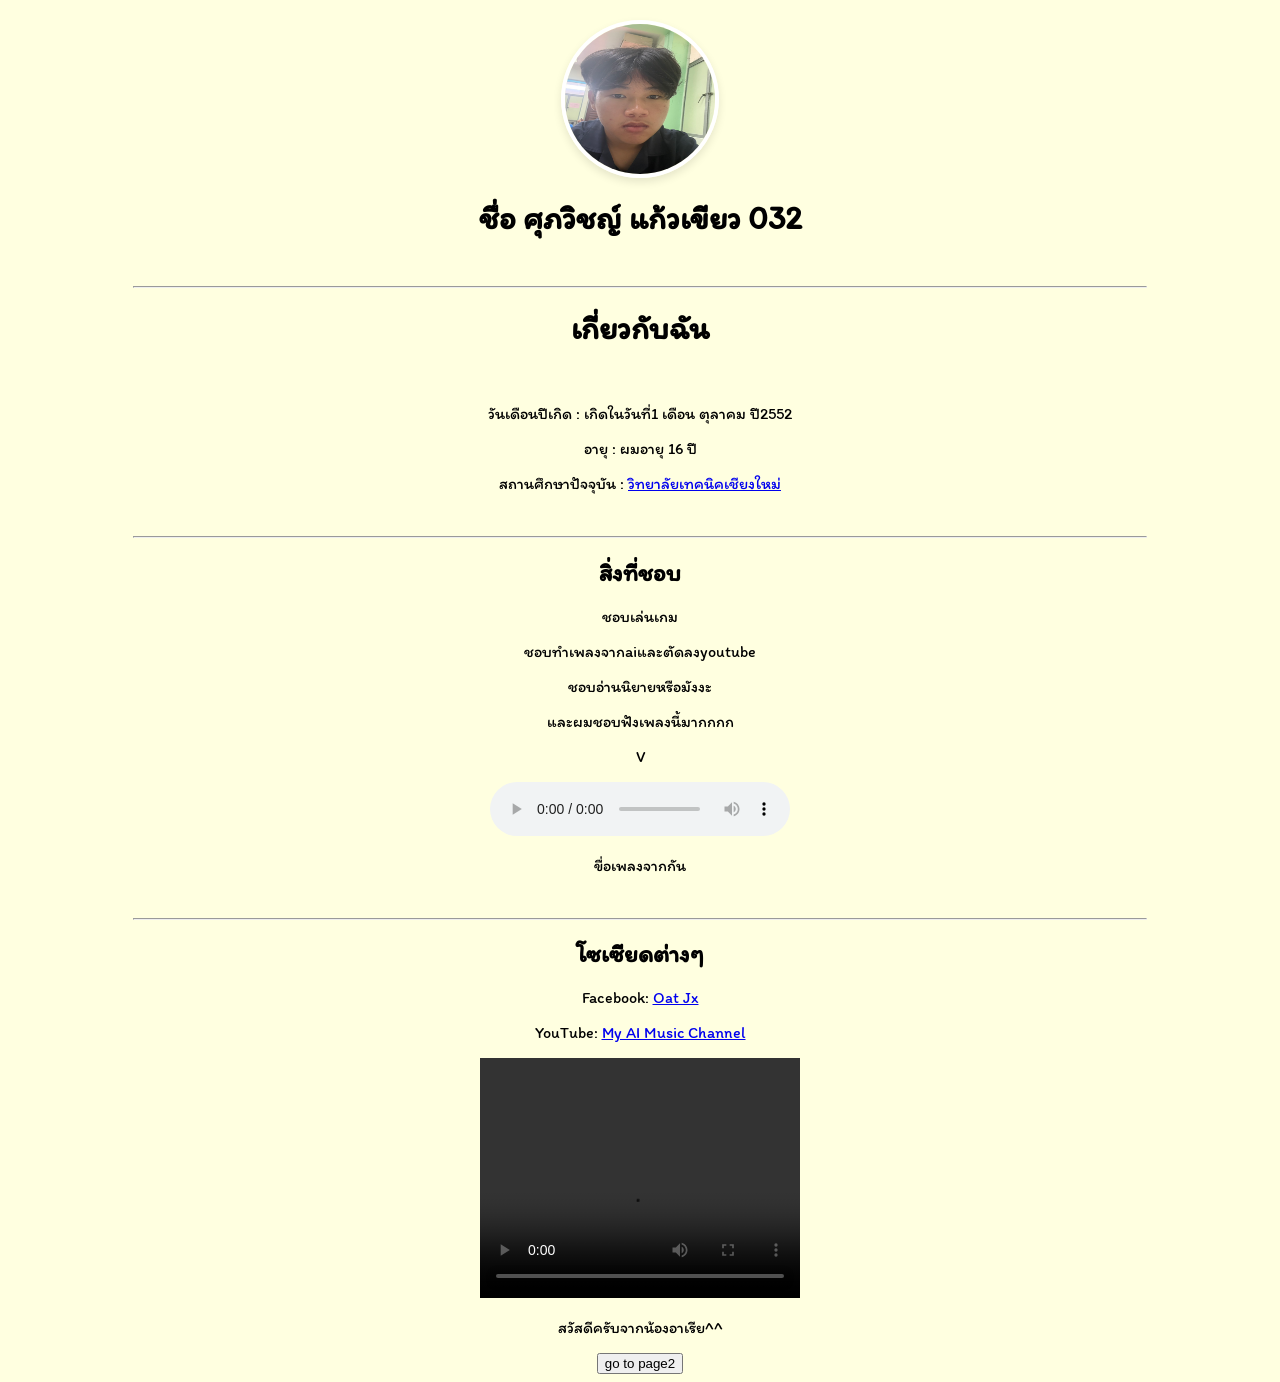
==== index.html @ ec221ab0 "Add files via upload" ====
<!DOCTYPE html>
<html>
<head>
<title>แนะนำตัวเอง</title>

<link rel="preconnect" href="https://fonts.googleapis.com">
<link rel="preconnect" href="https://fonts.gstatic.com" crossorigin>
<link href="https://fonts.googleapis.com/css2?family=Itim&display=swap" rel="stylesheet">

<style>
    /* สไตล์สำหรับรูปโปรไฟล์เพื่อให้ดูเป็นระเบียบ */
    .profile-img {
        width: 150px;      
        height: 150px;      
        border-radius: 50%; 
        border: 4px solid #fff; 
        box-shadow: 0 4px 8px rgba(0,0,0,0.1); 
        display: block;      
        margin: 20px auto;   
    }
</style>

</head>
<body bgcolor="lightyellow" style="font-family: 'Itim', cursive; text-align: center;"> <img src="S__7692294.jpg" alt="รูปโปรไฟล์ของ ศุภวิชญ์" class="profile-img">

    <h1>ชื่อ ศุภวิชญ์ แก้วเขียว 032</h1>

    <br>
    <hr width="80%">

 
    <h1>เกี่ยวกับฉัน</h1>
    <br>
    <p>วันเดือนปีเกิด : เกิดในวันที่1 เดือน ตุลาคม ปี2552</p>
    <p>อายุ : ผมอายุ 16 ปี</p>
    <p>สถานศึกษาปัจจุบัน : <a href="http://www.cmtc.ac.th" target="_blank">วิทยาลัยเทคนิคเชียงใหม่</a></p>

    <br>
    <hr width="80%">

    <h2>สิ่งที่ชอบ</h2>
    <p>ชอบเล่นเกม</p>
    <p>ชอบทำเพลงจากaiและตัดลงyoutube</p>
    <p>ชอบอ่านนิยายหรือมังงะ</p>
    <p>และผมชอบฟังเพลงนี้มากกกก</p>
        <p>V</p>


<audio controls>
  <source src="จากกัน.ogg" type="audio/ogg">
  <source src="จากกัน.mp3" type="audio/mpeg">
Your browser does not support the audio element.
</audio>

<p>ขื่อเพลงจากกัน</p>






    <br>
    <hr width="80%">

    <h2>โซเซียดต่างๆ</h2>

    <p>Facebook: <a href="https://www.facebook.com/suph.wichy.k.w.kheiyw" target="_blank">Oat Jx</a></p>
    <p>YouTube: <a href="https://www.youtube.com/@OriTV44" target="_blank">My AI Music Channel</a></p>



<video width="320" height="240" controls>
  <source src="alyavideo.mp4" type="video/mp4">
  <source src="alyavideo.ogg" type="video/ogg">
Your browser does not support the video tag.
</video>


<p>สวัสดีครับจากน้องอาเรีย^^</p>

<button onclick="document.location='page2.html'">go to page2</button>

    
</body>
</html>
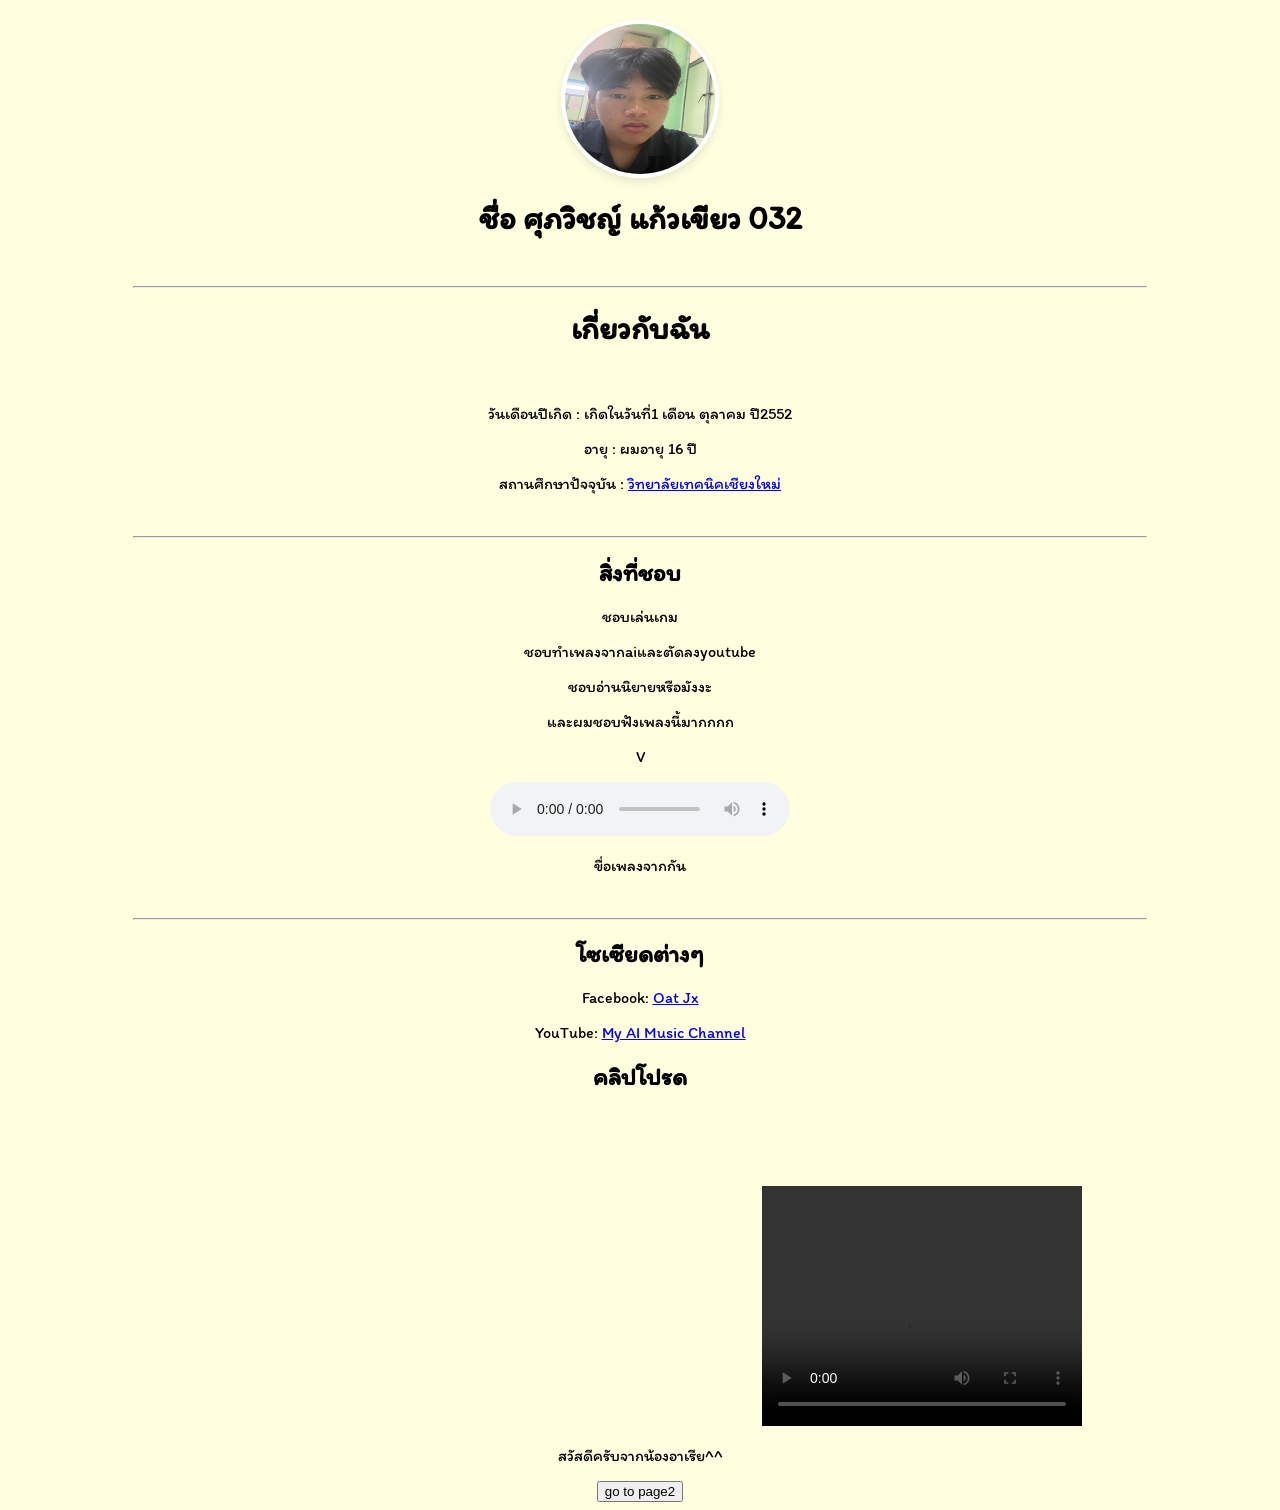
==== commit aca9232c: "Update index.html" ====
--- a/index.html
+++ b/index.html
@@ -69,6 +69,20 @@
 
 
 
+
+    <h2>คลิปโปรด</h2>
+
+<iframe
+    width="560"
+    height="315"
+    src="https://youtube.com/shorts/hGKGo5cQnkc?feature=share"
+    title="YouTube video player"
+    frameborder="0"
+    allowfullscreen>
+</iframe>
+
+
+
 <video width="320" height="240" controls>
   <source src="alyavideo.mp4" type="video/mp4">
   <source src="alyavideo.ogg" type="video/ogg">
@@ -82,4 +96,4 @@
 
     
 </body>
-</html>+</html>
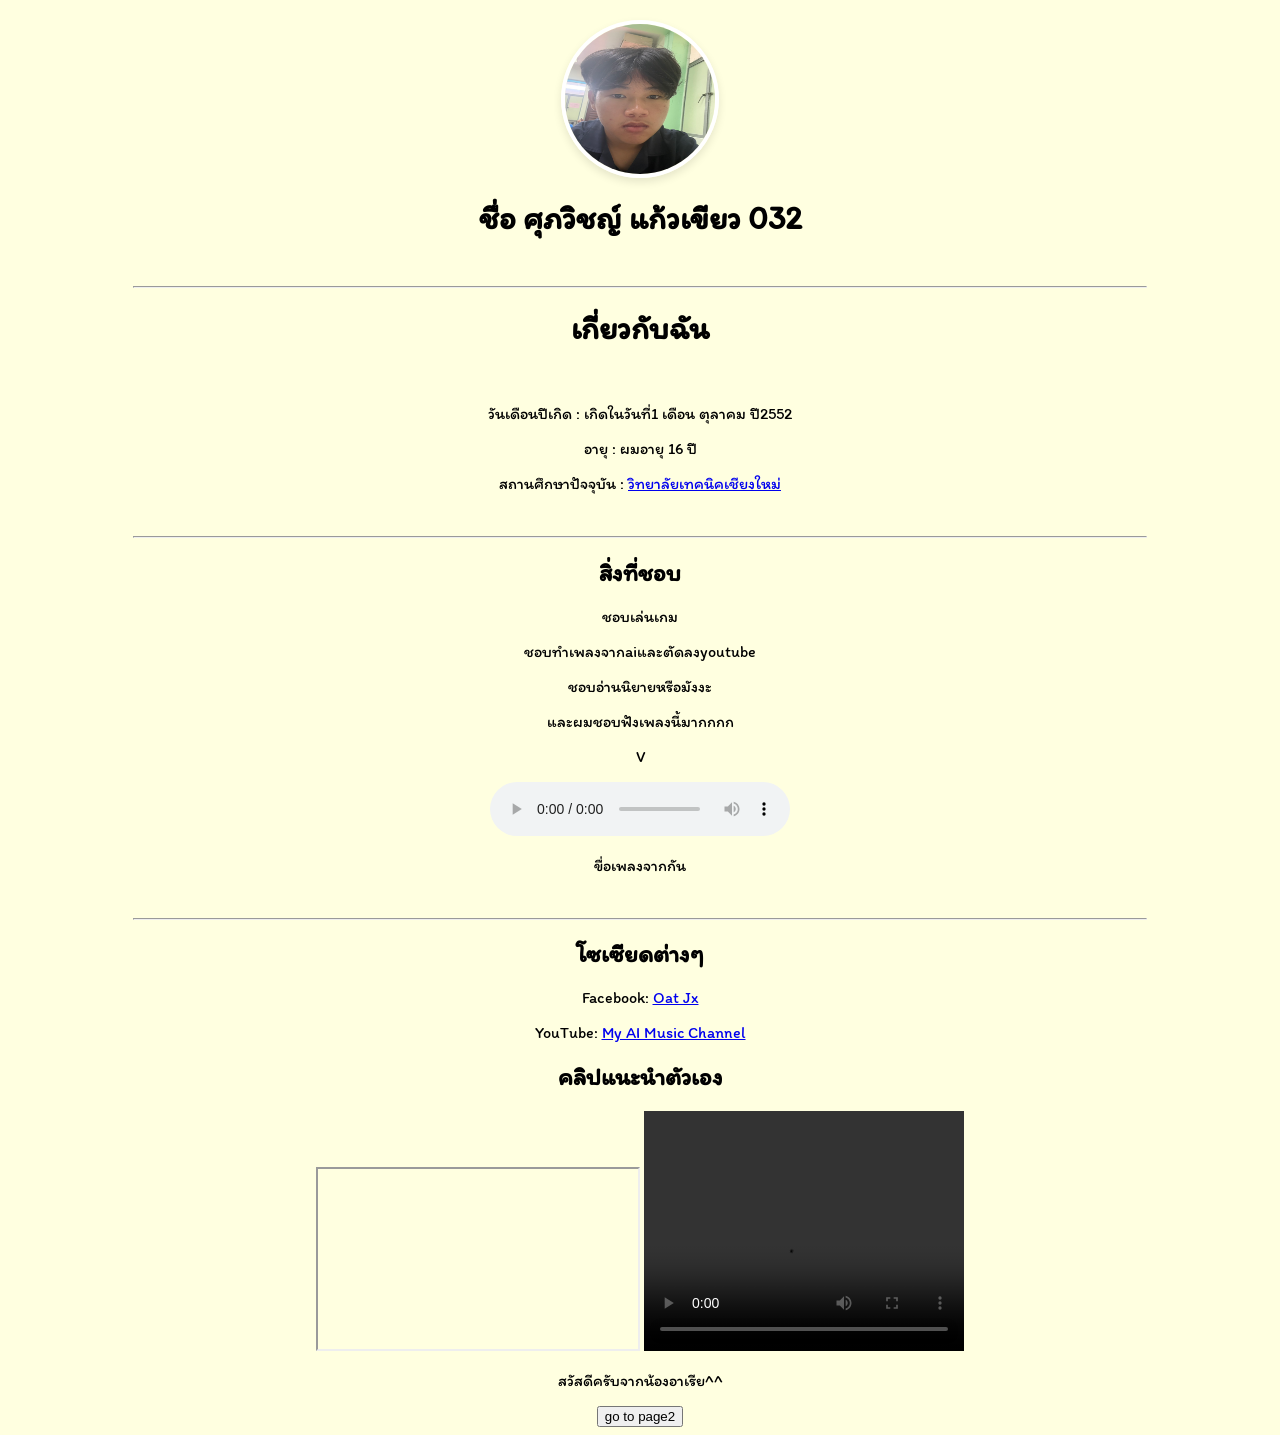
==== commit fdc0287c: "Update index.html" ====
--- a/index.html
+++ b/index.html
@@ -70,17 +70,15 @@
 
 
 
-    <h2>คลิปโปรด</h2>
+    <h2>คลิปแนะนำตัวเอง</h2>
 
 <iframe
-    width="560"
-    height="315"
+    width="320"
+    height="180"
     src="https://youtube.com/shorts/hGKGo5cQnkc?feature=share"
     title="YouTube video player"
-    frameborder="0"
     allowfullscreen>
 </iframe>
-
 
 
 <video width="320" height="240" controls>
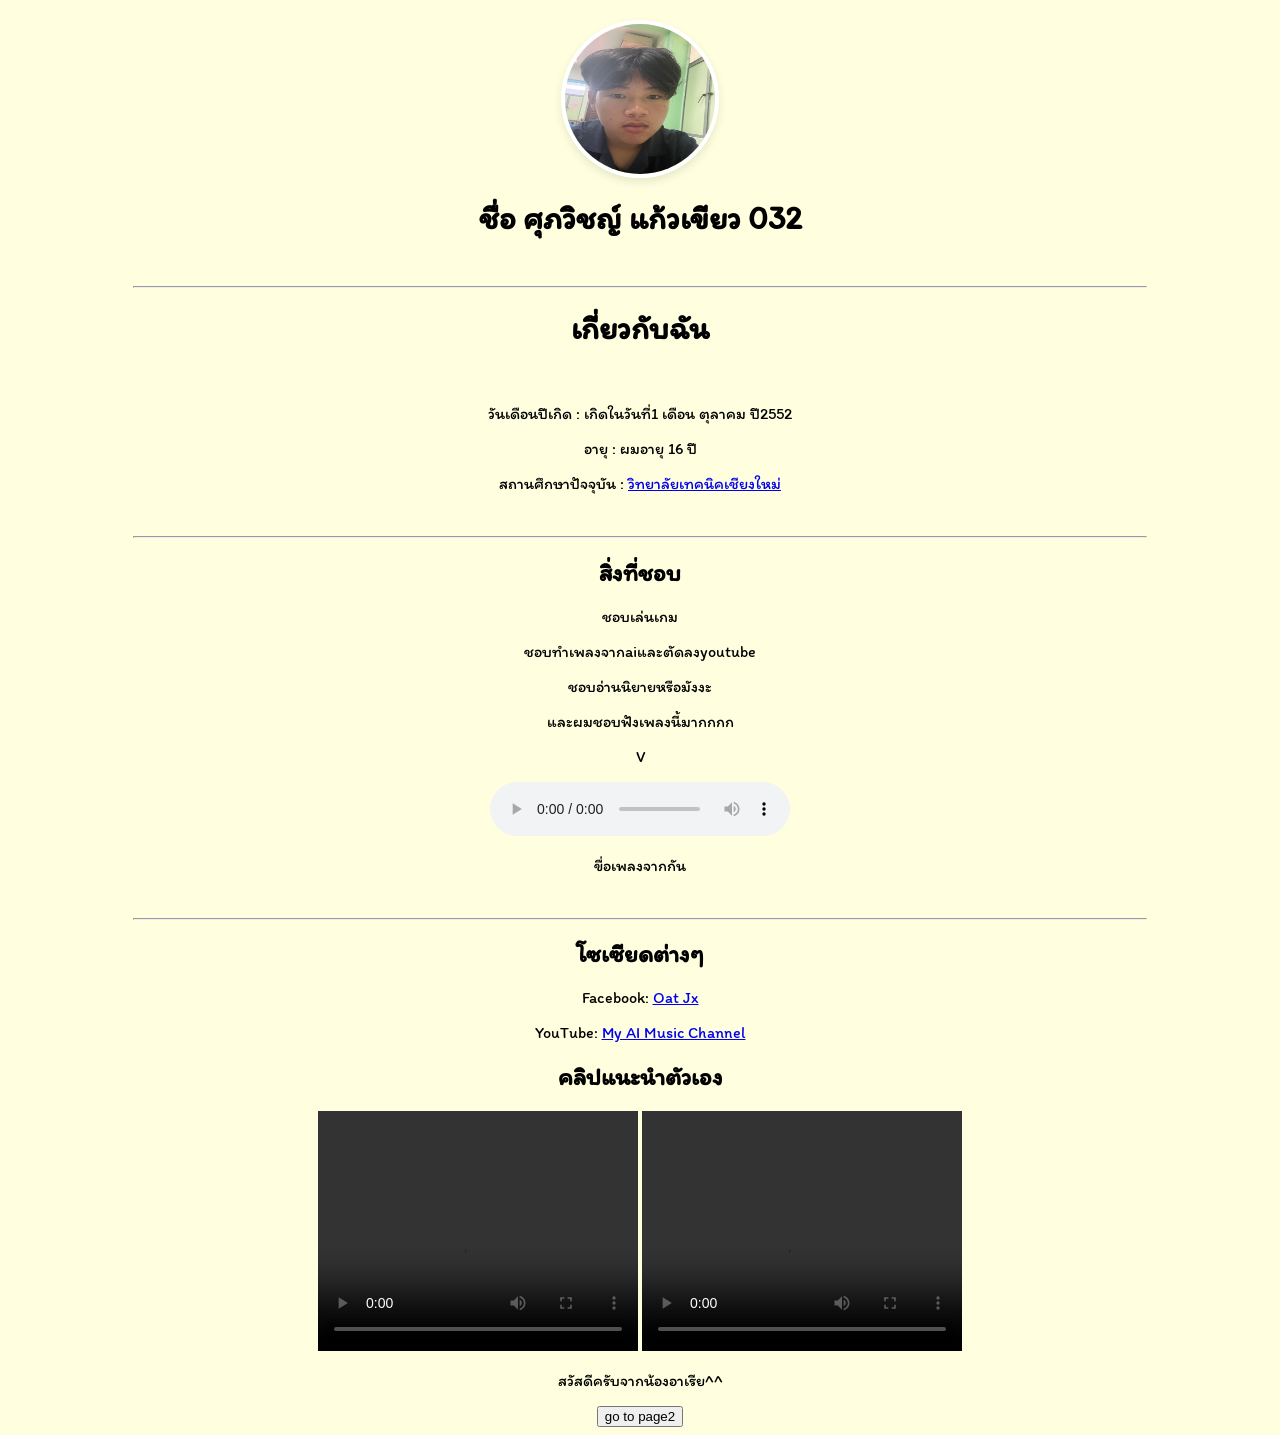
==== commit 9636c862: "Update index.html" ====
--- a/index.html
+++ b/index.html
@@ -72,13 +72,11 @@
 
     <h2>คลิปแนะนำตัวเอง</h2>
 
-<iframe
-    width="320"
-    height="180"
-    src="https://youtube.com/shorts/hGKGo5cQnkc?feature=share"
-    title="YouTube video player"
-    allowfullscreen>
-</iframe>
+<video width="320" height="240" controls>
+  <source src="alyavideo.mp4" type="video/mp4">
+  <source src="alyavideo.ogg" type="video/ogg">
+Your browser does not support the video tag.
+</video>
 
 
 <video width="320" height="240" controls>
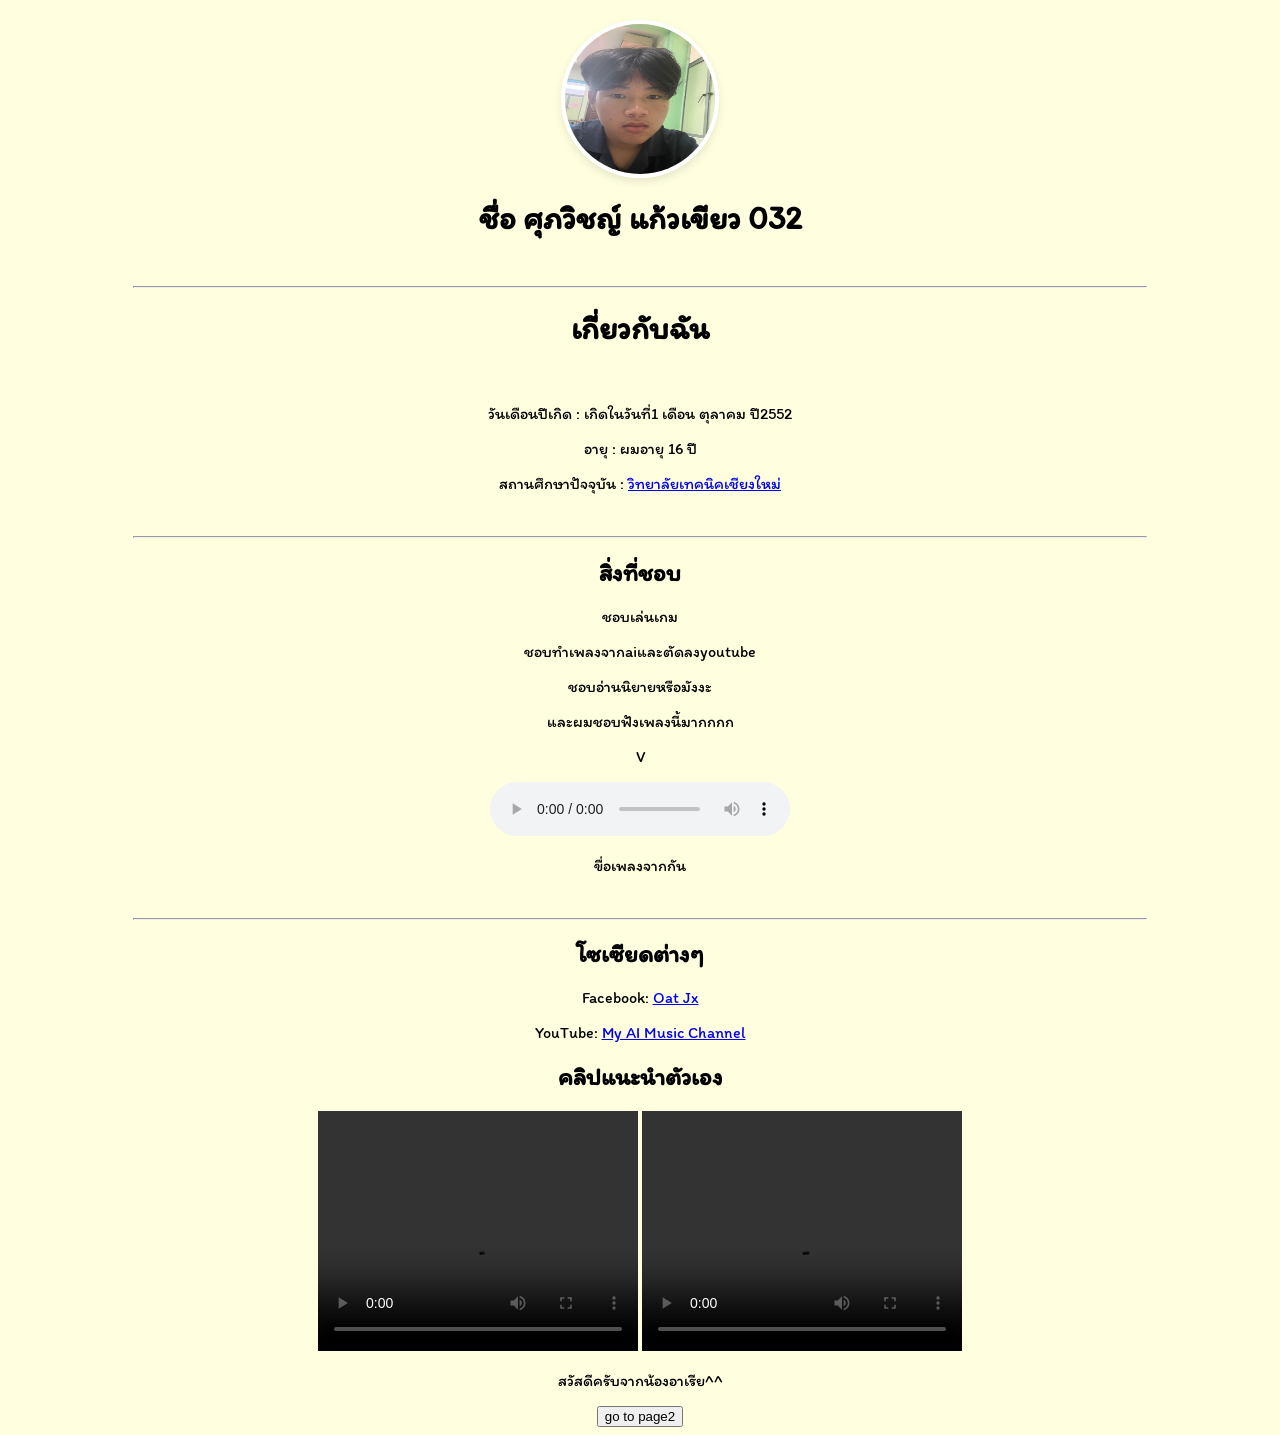
==== commit b0878d8c: "Update index.html" ====
--- a/index.html
+++ b/index.html
@@ -73,8 +73,8 @@
     <h2>คลิปแนะนำตัวเอง</h2>
 
 <video width="320" height="240" controls>
-  <source src="alyavideo.mp4" type="video/mp4">
-  <source src="alyavideo.ogg" type="video/ogg">
+  <source src="803964199.532412.mp4" type="video/mp4">
+  <source src="803964199.532412.ogg" type="video/ogg">
 Your browser does not support the video tag.
 </video>
 
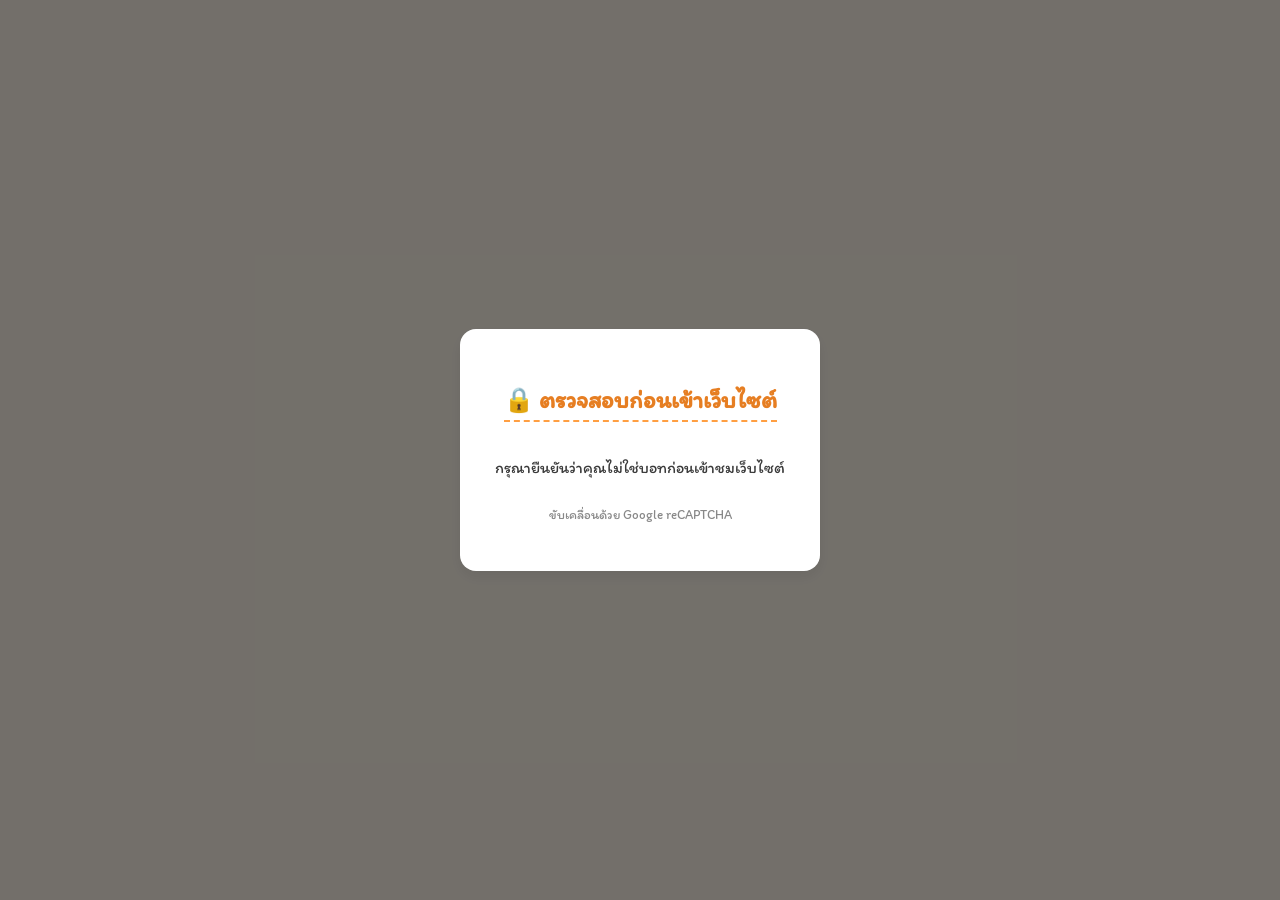
==== commit 81863618: "Add files via upload" ====
--- a/index.html
+++ b/index.html
@@ -1,95 +1,117 @@
-<!DOCTYPE html>
-<html>
-<head>
-<title>แนะนำตัวเอง</title>
-
-<link rel="preconnect" href="https://fonts.googleapis.com">
-<link rel="preconnect" href="https://fonts.gstatic.com" crossorigin>
-<link href="https://fonts.googleapis.com/css2?family=Itim&display=swap" rel="stylesheet">
-
-<style>
-    /* สไตล์สำหรับรูปโปรไฟล์เพื่อให้ดูเป็นระเบียบ */
-    .profile-img {
-        width: 150px;      
-        height: 150px;      
-        border-radius: 50%; 
-        border: 4px solid #fff; 
-        box-shadow: 0 4px 8px rgba(0,0,0,0.1); 
-        display: block;      
-        margin: 20px auto;   
-    }
-</style>
-
-</head>
-<body bgcolor="lightyellow" style="font-family: 'Itim', cursive; text-align: center;"> <img src="S__7692294.jpg" alt="รูปโปรไฟล์ของ ศุภวิชญ์" class="profile-img">
-
-    <h1>ชื่อ ศุภวิชญ์ แก้วเขียว 032</h1>
-
-    <br>
-    <hr width="80%">
-
- 
-    <h1>เกี่ยวกับฉัน</h1>
-    <br>
-    <p>วันเดือนปีเกิด : เกิดในวันที่1 เดือน ตุลาคม ปี2552</p>
-    <p>อายุ : ผมอายุ 16 ปี</p>
-    <p>สถานศึกษาปัจจุบัน : <a href="http://www.cmtc.ac.th" target="_blank">วิทยาลัยเทคนิคเชียงใหม่</a></p>
-
-    <br>
-    <hr width="80%">
-
-    <h2>สิ่งที่ชอบ</h2>
-    <p>ชอบเล่นเกม</p>
-    <p>ชอบทำเพลงจากaiและตัดลงyoutube</p>
-    <p>ชอบอ่านนิยายหรือมังงะ</p>
-    <p>และผมชอบฟังเพลงนี้มากกกก</p>
-        <p>V</p>
-
-
-<audio controls>
-  <source src="จากกัน.ogg" type="audio/ogg">
-  <source src="จากกัน.mp3" type="audio/mpeg">
-Your browser does not support the audio element.
-</audio>
-
-<p>ขื่อเพลงจากกัน</p>
-
-
-
-
-
-
-    <br>
-    <hr width="80%">
-
-    <h2>โซเซียดต่างๆ</h2>
-
-    <p>Facebook: <a href="https://www.facebook.com/suph.wichy.k.w.kheiyw" target="_blank">Oat Jx</a></p>
-    <p>YouTube: <a href="https://www.youtube.com/@OriTV44" target="_blank">My AI Music Channel</a></p>
-
-
-
-
-    <h2>คลิปแนะนำตัวเอง</h2>
-
-<video width="320" height="240" controls>
-  <source src="803964199.532412.mp4" type="video/mp4">
-  <source src="803964199.532412.ogg" type="video/ogg">
-Your browser does not support the video tag.
-</video>
-
-
-<video width="320" height="240" controls>
-  <source src="alyavideo.mp4" type="video/mp4">
-  <source src="alyavideo.ogg" type="video/ogg">
-Your browser does not support the video tag.
-</video>
-
-
-<p>สวัสดีครับจากน้องอาเรีย^^</p>
-
-<button onclick="document.location='page2.html'">go to page2</button>
-
-    
-</body>
-</html>
+<!DOCTYPE html>
+<html lang="th">
+<head>
+<meta charset="UTF-8">
+<title>แนะนำตัวเอง</title>
+<link rel="preconnect" href="https://fonts.googleapis.com">
+<link rel="preconnect" href="https://fonts.gstatic.com" crossorigin>
+<link href="https://fonts.googleapis.com/css2?family=Itim&display=swap" rel="stylesheet">
+<link rel="stylesheet" href="style.css">
+<script src="https://www.google.com/recaptcha/api.js" async defer></script>
+</head>
+<body>
+
+  <!-- ตรวจสอบว่าเป็นบอทหรือคน (Google reCAPTCHA) -->
+  <div id="bot-check-overlay" class="bot-check-overlay">
+    <div class="bot-check-box">
+      <h2>🔒 ตรวจสอบก่อนเข้าเว็บไซต์</h2>
+      <p>กรุณายืนยันว่าคุณไม่ใช่บอทก่อนเข้าชมเว็บไซต์</p>
+      <div class="g-recaptcha"
+           data-sitekey="6LemCV8tAAAAAHoQjgFNvAUSJ3af6sfWineBttFx"
+           data-callback="onBotCheckSuccess">
+      </div>
+      <p style="font-size:13px;color:#888;margin-top:14px;">
+        ขับเคลื่อนด้วย Google reCAPTCHA
+      </p>
+    </div>
+  </div>
+
+  <div id="site-content" style="display:none;">
+  <nav class="navbar">
+    <a href="index.html" class="active">หน้าหลัก</a>
+    <a href="page2.html">ทักษะ &amp; อาชีพในฝัน</a>
+    <a href="page3.html">ตารางกิจวัตร</a>
+  </nav>
+
+  <div class="home-layout">
+
+    <!-- ฝั่งซ้าย: โปรไฟล์ + widget ค้างไว้ตลอด (sticky) -->
+    <aside class="sidebar">
+      <div class="card">
+        <img src="S__7692294.jpg" alt="รูปโปรไฟล์ของ ศุภวิชญ์" class="profile-img">
+        <h1 style="font-size:22px;">ศุภวิชญ์ แก้วเขียว 032</h1>
+        <p>🎂 เกิด 1 ต.ค. 2552</p>
+        <p>🎓 <a href="http://www.cmtc.ac.th" target="_blank">วิทยาลัยเทคนิคเชียงใหม่</a></p>
+      </div>
+
+      <div class="widget">
+        <h3>🌤️ อากาศเชียงใหม่</h3>
+        <div class="weather-icon" id="weather-icon">⏳</div>
+        <div class="weather-temp" id="weather-temp">กำลังโหลด...</div>
+        <div id="weather-desc"></div>
+      </div>
+
+      <div class="widget">
+        <h3>👀 ผู้เข้าชม</h3>
+        <div class="weather-temp" id="visitor-count">กำลังโหลด...</div>
+        <p>ครั้ง</p>
+      </div>
+
+      <div class="widget">
+        <h3>💡 คำแนะนำประจำวัน</h3>
+        <p id="advice-text">กำลังโหลด...</p>
+        <button class="btn" id="advice-refresh" style="font-size:14px;padding:6px 14px;">สุ่มใหม่</button>
+      </div>
+    </aside>
+
+    <!-- ฝั่งขวา: เนื้อหาแบบ bento grid ไม่ไล่บนลงล่างเป็นเส้นตรง -->
+    <main class="main-content">
+      <div class="bento">
+
+        <div class="card">
+          <h2>สิ่งที่ชอบ</h2>
+          <p>🎮 ชอบเล่นเกม</p>
+          <p>🎵 ชอบทำเพลงจาก AI และตัดลง YouTube</p>
+          <p>📖 ชอบอ่านนิยายหรือมังงะ</p>
+        </div>
+
+        <div class="card">
+          <h2>โซเชียลต่างๆ</h2>
+          <p>📘 Facebook: <a href="https://www.facebook.com/suph.wichy.k.w.kheiyw" target="_blank">Oat Jx</a></p>
+          <p>▶️ YouTube: <a href="https://www.youtube.com/@OriTV44" target="_blank">My AI Music Channel</a></p>
+          <p>สวัสดีครับจากน้องอาเรีย^^</p>
+        </div>
+
+        <div class="card span-2">
+          <h2>เพลงที่ชอบฟังมากกกก</h2>
+          <p>ชื่อเพลง จากกัน</p>
+          <audio controls>
+            <source src="จากกัน.ogg" type="audio/ogg">
+            <source src="จากกัน.mp3" type="audio/mpeg">
+            Your browser does not support the audio element.
+          </audio>
+        </div>
+
+        <div class="card span-2">
+          <h2>วิดีโอ</h2>
+          <video controls>
+            <source src="alyavideo.mp4" type="video/mp4">
+            <source src="alyavideo.ogg" type="video/ogg">
+            Your browser does not support the video tag.
+          </video>
+        </div>
+
+        <div class="card span-2" style="text-align:center;">
+          <button class="btn" onclick="document.location='page2.html'">ไปหน้าถัดไป »</button>
+        </div>
+
+      </div>
+    </main>
+
+  </div>
+
+  </div>
+
+<script src="script.js"></script>
+</body>
+</html>
--- a/style.css
+++ b/style.css
@@ -0,0 +1,227 @@
+/* ==== Global ==== */
+:root{
+  --primary:#ff9f43;
+  --primary-dark:#e67e22;
+  --bg:#fff8ec;
+  --card:#ffffff;
+  --text:#3a3a3a;
+  --accent:#4CAF50;
+  --shadow:0 6px 16px rgba(0,0,0,0.08);
+}
+
+*{ box-sizing:border-box; }
+
+body{
+  margin:0;
+  font-family:'Itim','Segoe UI',sans-serif;
+  background:var(--bg);
+  color:var(--text);
+  text-align:center;
+  padding-bottom:40px;
+}
+
+/* ==== Nav ==== */
+.navbar{
+  background:var(--primary);
+  padding:14px 0;
+  box-shadow:var(--shadow);
+  position:sticky;
+  top:0;
+  z-index:100;
+}
+.navbar a{
+  color:#fff;
+  text-decoration:none;
+  font-size:18px;
+  margin:0 16px;
+  padding:8px 14px;
+  border-radius:20px;
+  transition:background .2s ease;
+}
+.navbar a:hover, .navbar a.active{
+  background:var(--primary-dark);
+}
+
+/* ==== Layout container ==== */
+.container{
+  max-width:900px;
+  margin:30px auto;
+  padding:0 20px;
+}
+
+.card{
+  background:var(--card);
+  border-radius:16px;
+  box-shadow:var(--shadow);
+  padding:30px;
+  margin-bottom:24px;
+}
+
+.profile-img{
+  width:150px;
+  height:150px;
+  object-fit:cover;
+  border-radius:50%;
+  border:4px solid var(--primary);
+  box-shadow:var(--shadow);
+  display:block;
+  margin:0 auto 16px;
+}
+
+h1{ color:var(--primary-dark); margin-top:0; }
+h2{ color:var(--primary-dark); border-bottom:2px dashed var(--primary); display:inline-block; padding-bottom:6px; }
+h3{ color:#555; }
+
+.info-row{
+  display:flex;
+  flex-wrap:wrap;
+  justify-content:center;
+  gap:10px;
+  margin:8px 0;
+}
+.info-row p{ margin:4px 0; }
+
+/* ==== Buttons ==== */
+.btn{
+  display:inline-block;
+  background:var(--primary);
+  color:#fff;
+  border:none;
+  padding:10px 20px;
+  margin:6px;
+  border-radius:8px;
+  cursor:pointer;
+  font-size:16px;
+  font-family:inherit;
+  transition:background .2s ease;
+}
+.btn:hover{ background:var(--primary-dark); }
+
+/* ==== Widgets (weather + visitor counter) ==== */
+.widget-row{
+  display:flex;
+  flex-wrap:wrap;
+  gap:20px;
+  justify-content:center;
+  margin-bottom:24px;
+}
+
+.widget{
+  flex:1 1 260px;
+  max-width:320px;
+  background:linear-gradient(135deg,#fff,#fff3e0);
+  border-radius:16px;
+  box-shadow:var(--shadow);
+  padding:20px;
+}
+.widget h3{ margin-top:0; }
+.weather-icon{ font-size:42px; }
+.weather-temp{ font-size:28px; font-weight:bold; color:var(--primary-dark); }
+
+/* ==== Grid for skills / careers ==== */
+.grid{
+  display:grid;
+  grid-template-columns:repeat(auto-fit,minmax(200px,1fr));
+  gap:18px;
+  margin:20px 0;
+  text-align:left;
+}
+.grid-item{
+  background:#fafafa;
+  border-radius:12px;
+  overflow:hidden;
+  box-shadow:var(--shadow);
+}
+.grid-item img{
+  width:100%;
+  height:160px;
+  object-fit:cover;
+  display:block;
+}
+.grid-item .label{
+  padding:10px;
+  text-align:center;
+  font-weight:bold;
+  color:var(--primary-dark);
+}
+
+/* ==== Table ==== */
+table{ width:100%; border-collapse:collapse; background:#fff; border-radius:12px; overflow:hidden; }
+th{ background:var(--primary); color:#fff; padding:10px; }
+td{ padding:8px; text-align:center; }
+tr:nth-child(even){ background:#fff3e0; }
+tr:hover{ background:#ffe4bd; }
+
+audio, video{
+  display:block;
+  width:100%;
+  max-width:400px;
+  border-radius:12px;
+  box-shadow:var(--shadow);
+  margin:14px auto 10px;
+}
+
+/* ==== หน้าแรกแบบ dashboard: sidebar ซ้าย + เนื้อหาแบบ grid ขวา ==== */
+.home-layout{
+  display:flex;
+  align-items:flex-start;
+  gap:24px;
+  text-align:left;
+  max-width:1100px;
+  margin:0 auto;
+  padding:0 20px;
+}
+
+.sidebar{
+  flex:0 0 280px;
+  position:sticky;
+  top:90px;
+  text-align:center;
+}
+
+.sidebar .card{ margin-bottom:16px; }
+
+.main-content{
+  flex:1;
+  min-width:0;
+}
+
+.bento{
+  display:grid;
+  grid-template-columns:repeat(2,1fr);
+  gap:20px;
+}
+
+.bento .card{ margin-bottom:0; text-align:left; }
+.bento .card.span-2{ grid-column:1 / -1; }
+
+@media (max-width:760px){
+  .home-layout{ flex-direction:column; }
+  .sidebar{ position:static; width:100%; flex:1 1 auto; }
+  .bento{ grid-template-columns:1fr; }
+}
+
+/* ==== ตรวจสอบบอท (Bot Check Overlay) ==== */
+.bot-check-overlay{
+  position:fixed;
+  inset:0;
+  background:rgba(0,0,0,0.55);
+  display:flex;
+  align-items:center;
+  justify-content:center;
+  z-index:9999;
+}
+.bot-check-box{
+  background:#fff;
+  border-radius:16px;
+  padding:36px 30px;
+  max-width:360px;
+  width:90%;
+  text-align:center;
+  box-shadow:var(--shadow);
+}
+.bot-check-box .g-recaptcha{
+  display:flex;
+  justify-content:center;
+  margin:16px 0 4px;
+}
